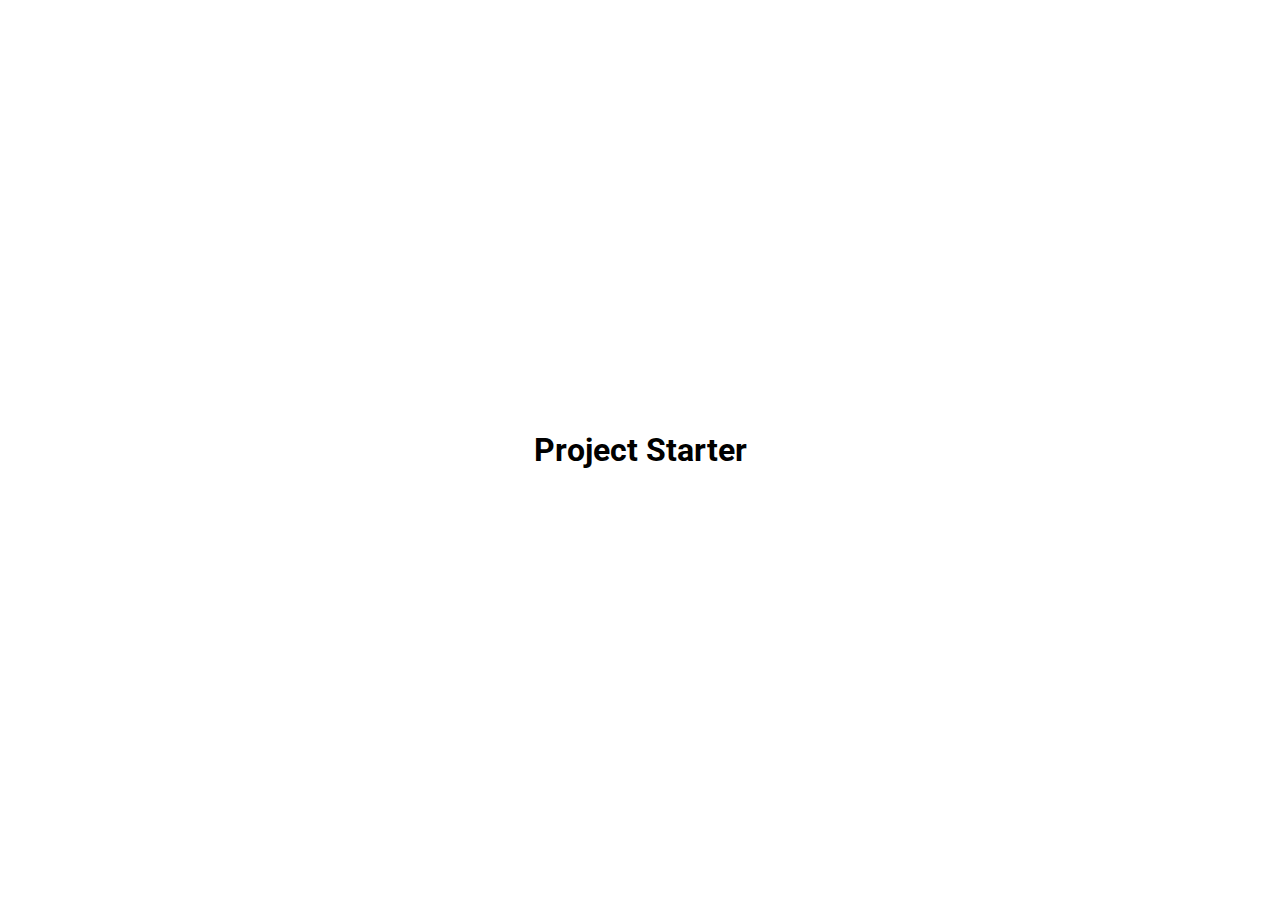
==== drawing-app/index.html @ 1ba128db "initial commit" ====
<!DOCTYPE html>
<html lang="en">
  <head>
    <meta charset="UTF-8" />
    <meta name="viewport" content="width=device-width, initial-scale=1.0" />
    <link rel="stylesheet" href="style.css" />
    <title>My Project</title>
  </head>
  <body>
    <h1>Project Starter</h1>
    <script src="script.js"></script>
  </body>
</html>
---- drawing-app/style.css ----
@import url('https://fonts.googleapis.com/css2?family=Roboto:wght@400;700&display=swap');

* {
  box-sizing: border-box;
}

body {
  font-family: 'Roboto', sans-serif;
  display: flex;
  flex-direction: column;
  align-items: center;
  justify-content: center;
  height: 100vh;
  overflow: hidden;
  margin: 0;
}
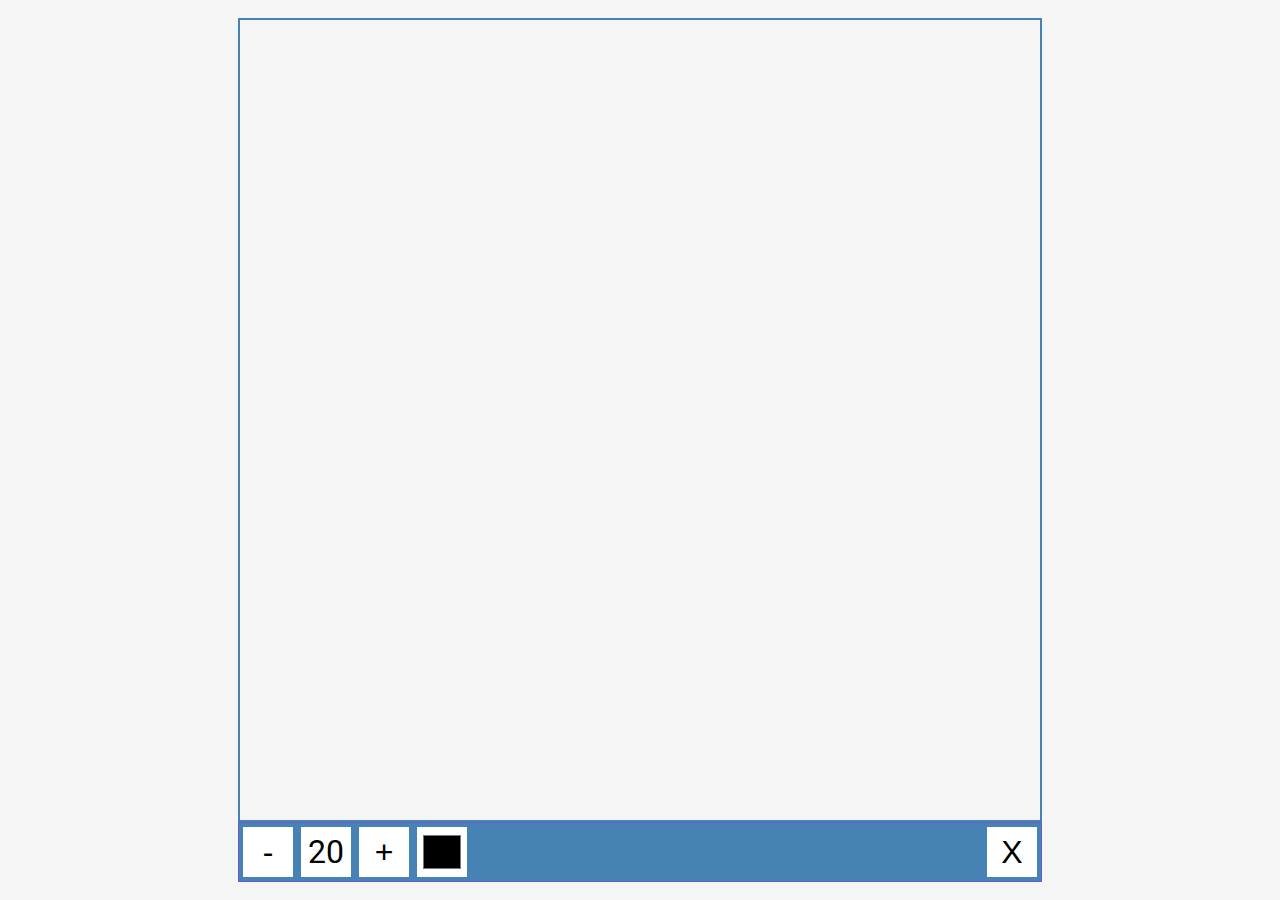
==== commit 7a255098: "html and styles added" ====
--- a/drawing-app/index.html
+++ b/drawing-app/index.html
@@ -4,10 +4,18 @@
     <meta charset="UTF-8" />
     <meta name="viewport" content="width=device-width, initial-scale=1.0" />
     <link rel="stylesheet" href="style.css" />
-    <title>My Project</title>
+    <title>Drawing App</title>
   </head>
   <body>
-    <h1>Project Starter</h1>
+      <canvas id="canvas" width="800" height="800"></canvas>
+      <div class="toolbox">
+        <button id="decrease">-</button>
+        <span id="size">20</span>
+        <button id="increase">+</button>
+        <input type="color" id="color">
+        <button id="clear">X</button>
+      </div>
+
     <script src="script.js"></script>
   </body>
 </html>--- a/drawing-app/style.css
+++ b/drawing-app/style.css
@@ -5,12 +5,42 @@
 }
 
 body {
+  background-color: #f5f5f5;
   font-family: 'Roboto', sans-serif;
   display: flex;
   flex-direction: column;
   align-items: center;
   justify-content: center;
   height: 100vh;
-  overflow: hidden;
   margin: 0;
+}
+
+canvas{
+  border: 2px solid steelblue;
+}
+
+.toolbox{
+  background-color: steelblue;
+  border: 1px solid slateblue;
+  display: flex;
+  width: 804px;
+  pad: 1rem;
+}
+
+.toolbox > * {
+  background-color: #fff;
+  border: none;
+  display: inline-flex;
+  align-items: center;
+  justify-content: center;
+  font-size: 2rem;
+  height: 50px;
+  width: 50px;
+  margin: 0.25rem;
+  padding: 0.25rem;
+  cursor: pointer;
+}
+
+.toolbox > *:last-child{
+  margin-left: auto;
 }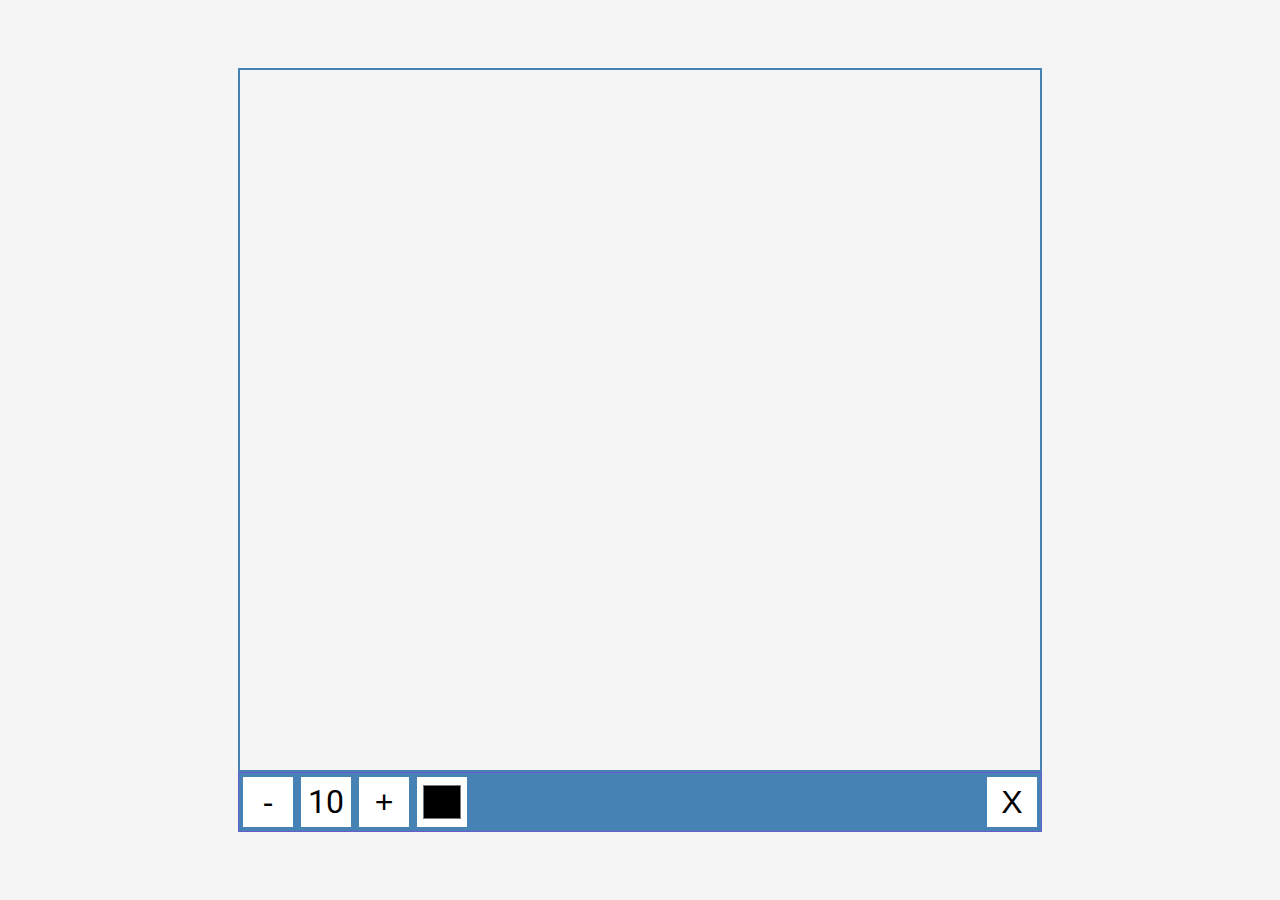
==== commit 3aa46d8b: "increase, deacrese and drawing functions added" ====
--- a/drawing-app/index.html
+++ b/drawing-app/index.html
@@ -7,14 +7,14 @@
     <title>Drawing App</title>
   </head>
   <body>
-      <canvas id="canvas" width="800" height="800"></canvas>
-      <div class="toolbox">
-        <button id="decrease">-</button>
-        <span id="size">20</span>
-        <button id="increase">+</button>
-        <input type="color" id="color">
-        <button id="clear">X</button>
-      </div>
+    <canvas id="canvas" width="800" height="700"></canvas>
+    <div class="toolbox">
+      <button id="decrease">-</button>
+      <span id="size">10</span>
+      <button id="increase">+</button>
+      <input type="color" id="color">
+      <button id="clear">X</button>
+    </div>
 
     <script src="script.js"></script>
   </body>
--- a/drawing-app/style.css
+++ b/drawing-app/style.css
@@ -1,4 +1,4 @@
-@import url('https://fonts.googleapis.com/css2?family=Roboto:wght@400;700&display=swap');
+@import url("https://fonts.googleapis.com/css2?family=Roboto:wght@400;700&display=swap");
 
 * {
   box-sizing: border-box;
@@ -6,7 +6,7 @@
 
 body {
   background-color: #f5f5f5;
-  font-family: 'Roboto', sans-serif;
+  font-family: "Roboto", sans-serif;
   display: flex;
   flex-direction: column;
   align-items: center;
@@ -15,11 +15,11 @@
   margin: 0;
 }
 
-canvas{
+canvas {
   border: 2px solid steelblue;
 }
 
-.toolbox{
+.toolbox {
   background-color: steelblue;
   border: 1px solid slateblue;
   display: flex;
@@ -41,6 +41,6 @@
   cursor: pointer;
 }
 
-.toolbox > *:last-child{
+.toolbox > *:last-child {
   margin-left: auto;
-}+}
